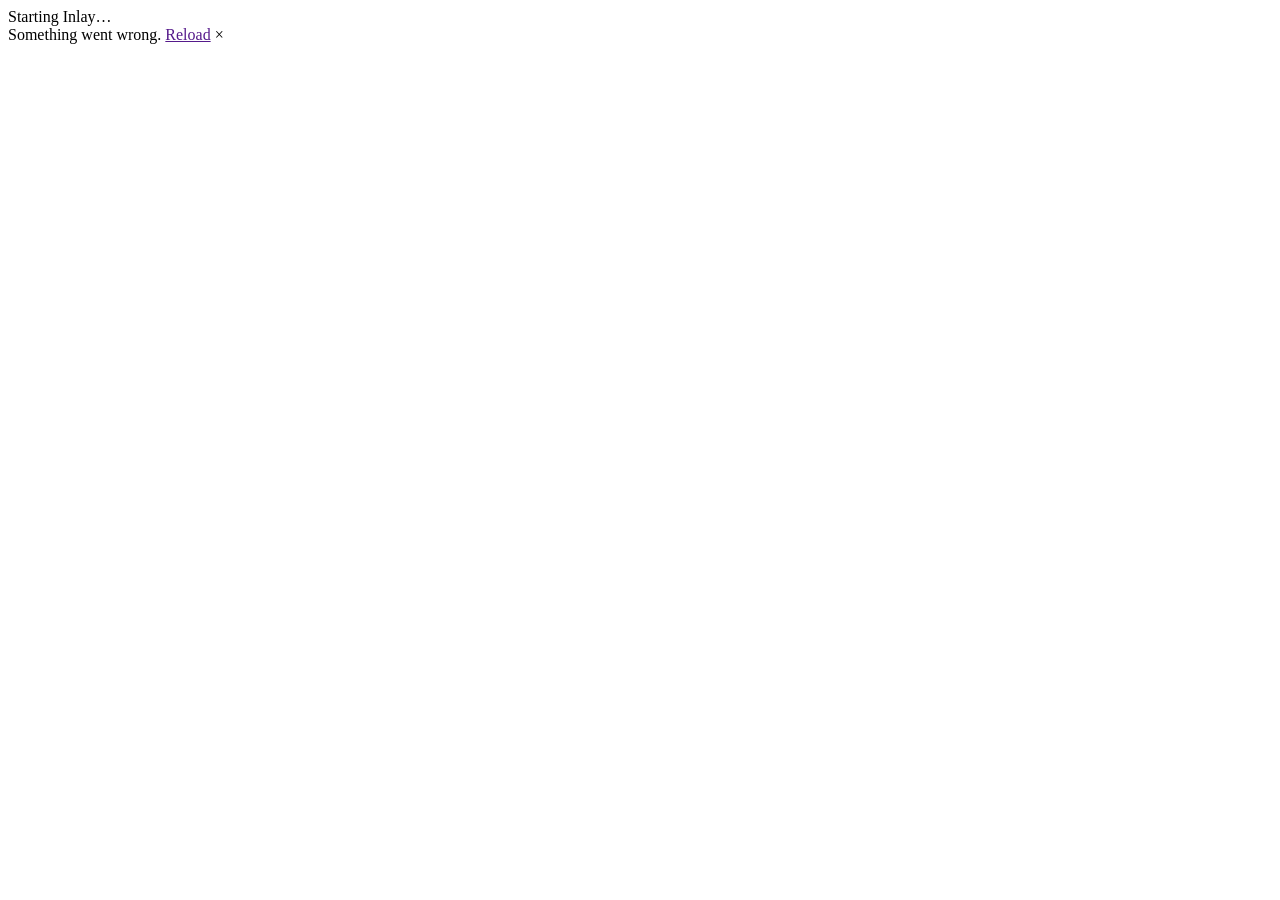
==== src/Inlay.Web/wwwroot/index.html @ 1f123d87 "Add browser WebAssembly proof of concept" ====
<!doctype html>
<html lang="en">
<head>
    <meta charset="utf-8" />
    <meta name="viewport" content="width=device-width, initial-scale=1" />
    <meta name="theme-color" content="#252329" />
    <base href="./" />
    <title>Inlay — Extract an image</title>
    <link rel="stylesheet" href="app.css" />
</head>
<body>
    <div id="app">
        <div class="boot"><span class="mark"><i></i><i></i><i></i><i></i></span><span>Starting Inlay…</span></div>
    </div>
    <div id="blazor-error-ui">
        Something went wrong. <a href="" class="reload">Reload</a>
        <a class="dismiss">×</a>
    </div>
    <script src="download.js"></script>
    <script src="_framework/blazor.webassembly.js"></script>
</body>
</html>
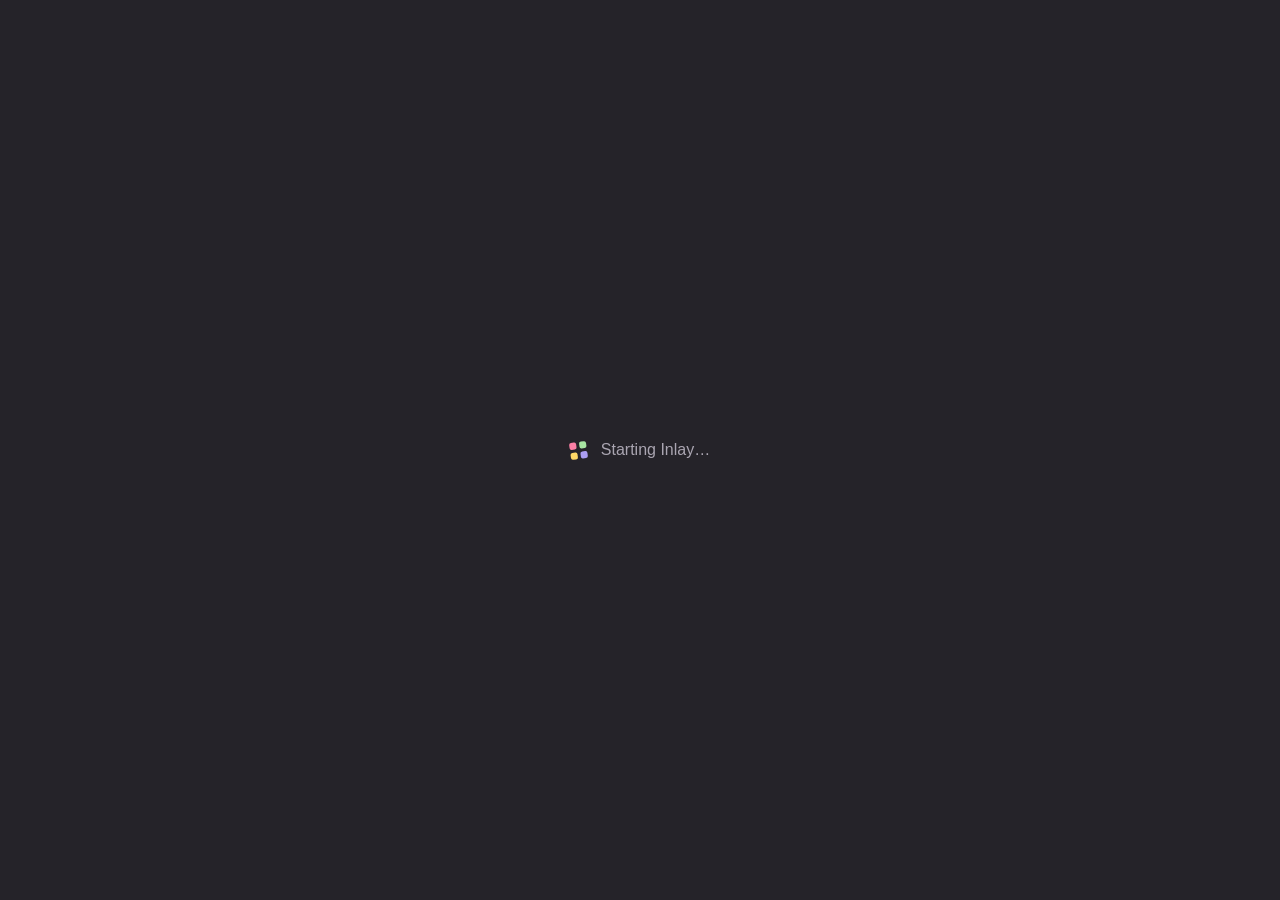
==== commit a9defb65: "Load drag and drop support" ====
--- a/src/Inlay.Web/wwwroot/index.html
+++ b/src/Inlay.Web/wwwroot/index.html
@@ -17,6 +17,7 @@
         <a class="dismiss">×</a>
     </div>
     <script src="download.js"></script>
+    <script src="drop.js"></script>
     <script src="_framework/blazor.webassembly.js"></script>
 </body>
 </html>
--- a/src/Inlay.Web/wwwroot/app.css
+++ b/src/Inlay.Web/wwwroot/app.css
@@ -0,0 +1,114 @@
+:root {
+    color-scheme: dark;
+    font-family: Inter, "Segoe UI", sans-serif;
+    background: #252329;
+    color: #f4f0eb;
+    font-synthesis: none;
+    text-rendering: optimizeLegibility;
+}
+* { box-sizing: border-box; }
+body { margin: 0; min-width: 320px; min-height: 100vh; background: #252329; }
+button, input { font: inherit; }
+.shell { width: min(1080px, calc(100% - 40px)); margin: 0 auto; }
+.topbar { height: 76px; display: flex; align-items: center; justify-content: space-between; border-bottom: 1px solid #3c3942; }
+.wordmark { display: inline-flex; align-items: center; gap: 10px; color: #f4f0eb; text-decoration: none; font-size: 21px; font-weight: 750; letter-spacing: -.8px; }
+.mark { display: grid; grid-template-columns: repeat(2, 7px); gap: 3px; transform: rotate(-8deg); }
+.mark i { display: block; width: 7px; height: 7px; border-radius: 2px; background: #fc80a5; }
+.mark i:nth-child(2) { background: #a8e6a3; }
+.mark i:nth-child(3) { background: #ffd866; }
+.mark i:nth-child(4) { background: #ab9df2; }
+.local-note { display: flex; align-items: center; gap: 8px; color: #aaa5b1; font-size: 12px; }
+.local-note span, .status.success::before { width: 7px; height: 7px; border-radius: 50%; background: #a8e6a3; display: inline-block; }
+.intro { padding: 76px 0 48px; max-width: 690px; }
+.eyebrow { color: #fc80a5; font-size: 11px; font-weight: 750; letter-spacing: 1.6px; }
+h1 { margin: 17px 0 16px; font-size: clamp(42px, 7vw, 68px); line-height: .99; letter-spacing: -3.8px; }
+h1 span { color: #aaa5b1; }
+.lede { max-width: 570px; color: #b8b3bd; font-size: 16px; line-height: 1.7; }
+.workspace { border: 1px solid #46424d; border-radius: 13px; background: #2b2931; padding: 22px; }
+.dropzone { min-height: 164px; border: 1px dashed #696371; border-radius: 9px; display: flex; flex-direction: column; align-items: center; justify-content: center; gap: 8px; cursor: pointer; transition: border-color .15s, background .15s; }
+.dropzone:hover { border-color: #fc80a5; background: #302d37; }
+.dropzone strong { font-size: 14px; }
+.dropzone > span:last-of-type { color: #8f8998; font-size: 12px; }
+.upload-icon { width: 32px; height: 32px; display: grid; place-items: center; border-radius: 9px; background: #3a3540; color: #fc80a5; font-size: 21px; }
+.dropzone input { position: absolute; width: 1px; height: 1px; opacity: 0; pointer-events: none; }
+.message { margin-top: 16px; padding: 12px 14px; border-radius: 7px; background: #393640; color: #d7d1dd; font-size: 13px; }
+.message.error { background: #493139; color: #ffb4c8; }
+.results { display: grid; grid-template-columns: 1fr 1fr; gap: 16px; margin-top: 22px; }
+.panel { min-width: 0; border: 1px solid #45414b; border-radius: 9px; overflow: hidden; background: #252329; }
+.panel-heading { height: 45px; padding: 0 13px; display: flex; justify-content: space-between; align-items: center; gap: 8px; color: #aaa5b1; font-size: 11px; letter-spacing: .5px; text-transform: uppercase; }
+.file-name { max-width: 55%; overflow: hidden; text-overflow: ellipsis; white-space: nowrap; text-transform: none; letter-spacing: 0; }
+.image-frame { min-height: 220px; max-height: 480px; display: grid; place-items: center; overflow: auto; background-color: #211f25; background-image: linear-gradient(45deg,#2b2931 25%,transparent 25%),linear-gradient(-45deg,#2b2931 25%,transparent 25%),linear-gradient(45deg,transparent 75%,#2b2931 75%),linear-gradient(-45deg,transparent 75%,#2b2931 75%); background-size: 18px 18px; background-position: 0 0,0 9px,9px -9px,-9px 0; }
+.image-frame img { display: block; max-width: 100%; max-height: 480px; object-fit: contain; }
+.crop-frame img { max-height: 430px; }
+.image-meta { min-height: 35px; padding: 10px 13px; color: #8f8998; font-size: 11px; }
+.status { display: inline-flex; align-items: center; gap: 6px; font-size: 10px; letter-spacing: .3px; }
+.status.success { color: #a8e6a3; }
+.status.review { color: #ffd866; }
+.status.rejected { color: #fc80a5; }
+.status.review::before, .status.rejected::before { content: ""; width: 7px; height: 7px; border-radius: 50%; display: inline-block; background: currentColor; }
+.empty-preview { min-height: 220px; padding: 28px; display: flex; flex-direction: column; align-items: center; justify-content: center; text-align: center; }
+.empty-preview > span { color: #706a78; font-size: 30px; }
+.empty-preview strong { margin-top: 10px; font-size: 13px; }
+.empty-preview p { max-width: 290px; color: #8f8998; font-size: 12px; line-height: 1.5; }
+.result-footer { display: flex; align-items: center; justify-content: space-between; gap: 18px; padding: 18px 2px 2px; }
+.reason { color: #aaa5b1; font-size: 12px; line-height: 1.5; }
+.download { flex: 0 0 auto; border: 0; border-radius: 7px; padding: 12px 16px; background: #a8e6a3; color: #252329; font-weight: 750; font-size: 12px; cursor: pointer; }
+.download:hover { background: #c2f1bd; }
+.download span { margin-left: 9px; font-size: 16px; }
+.review-note { color: #ffd866; font-size: 11px; }
+footer { padding: 24px 0 36px; display: flex; justify-content: space-between; gap: 12px; color: #8f8998; font-size: 11px; }
+.muted { color: #66616d; }
+.boot { min-height: 100vh; display: flex; align-items: center; justify-content: center; gap: 14px; color: #aaa5b1; }
+#blazor-error-ui { display: none; position: fixed; bottom: 0; width: 100%; padding: 12px 18px; background: #493139; color: #ffb4c8; text-align: center; }
+#blazor-error-ui .dismiss { float: right; color: inherit; cursor: pointer; }
+@media (max-width: 700px) {
+    .shell { width: min(100% - 24px, 560px); }
+    .intro { padding: 54px 0 34px; }
+    h1 { letter-spacing: -2.4px; }
+    .workspace { padding: 12px; }
+    .results { grid-template-columns: 1fr; }
+    .image-frame { min-height: 160px; }
+    .result-footer, footer { align-items: flex-start; flex-direction: column; }
+    .download { width: 100%; }
+}
+
+.crop-editor { margin-top: 22px; padding: 20px; border: 1px solid #45414b; border-radius: 9px; background: #252329; }
+.editor-heading { display: flex; align-items: center; justify-content: space-between; gap: 16px; }
+.editor-heading .eyebrow { margin: 0 0 7px; }
+.editor-heading h2 { margin: 0; font-size: 18px; letter-spacing: -.5px; }
+.editor-help { color: #8f8998; font-size: 12px; line-height: 1.6; }
+.crop-fields { display: grid; grid-template-columns: repeat(5, minmax(0, 1fr)); gap: 10px; margin-top: 18px; }
+.crop-fields label { display: flex; flex-direction: column; gap: 7px; color: #aaa5b1; font-size: 11px; }
+.crop-fields input { width: 100%; min-width: 0; border: 1px solid #504b58; border-radius: 6px; padding: 10px; outline: none; background: #302d36; color: #f4f0eb; font-variant-numeric: tabular-nums; }
+.crop-fields input:focus { border-color: #fc80a5; box-shadow: 0 0 0 2px #fc80a522; }
+.editor-actions { display: flex; align-items: center; justify-content: space-between; gap: 12px; margin-top: 16px; }
+.editor-validation { color: #fc80a5; font-size: 11px; }
+.apply, .subtle-button { border: 0; border-radius: 7px; padding: 10px 13px; font-size: 11px; font-weight: 700; cursor: pointer; }
+.apply { background: #fc80a5; color: #252329; }
+.apply:hover { background: #ff9bb8; }
+.apply span { margin-left: 8px; }
+.subtle-button { background: #3a3540; color: #c5bfcb; }
+.subtle-button:hover:not(:disabled) { background: #49434f; }
+.subtle-button:disabled { opacity: .4; cursor: not-allowed; }
+.download:disabled { opacity: .4; cursor: not-allowed; }
+@media (max-width: 700px) {
+    .crop-editor { padding: 14px; }
+    .editor-heading { align-items: flex-start; flex-direction: column; }
+    .crop-fields { grid-template-columns: repeat(2, minmax(0, 1fr)); }
+    .crop-fields label:last-child { grid-column: span 2; }
+    .editor-actions { align-items: stretch; flex-direction: column; }
+    .apply { width: 100%; }
+}
+
+.detection-notice { margin-top: 14px; padding: 13px 15px; border: 1px solid #514b58; border-radius: 8px; background: #302d36; }
+.detection-notice strong { display: block; margin-bottom: 5px; font-size: 12px; }
+.detection-notice p { margin: 0; color: #aaa5b1; font-size: 12px; line-height: 1.6; }
+.detection-notice.rejected { border-color: #76505f; }
+.detection-notice.rejected strong { color: #fc80a5; }
+.detection-notice.review { border-color: #746442; }
+.detection-notice.review strong { color: #ffd866; }
+
+
+.dropzone.dragging { border-color: #fc80a5; border-style: solid; background: #39313d; box-shadow: inset 0 0 0 1px #fc80a544; }
+.dropzone.dragging .upload-icon { background: #51404d; transform: translateY(-2px); }
+.dropzone { transition: border-color .15s, background .15s, box-shadow .15s; }
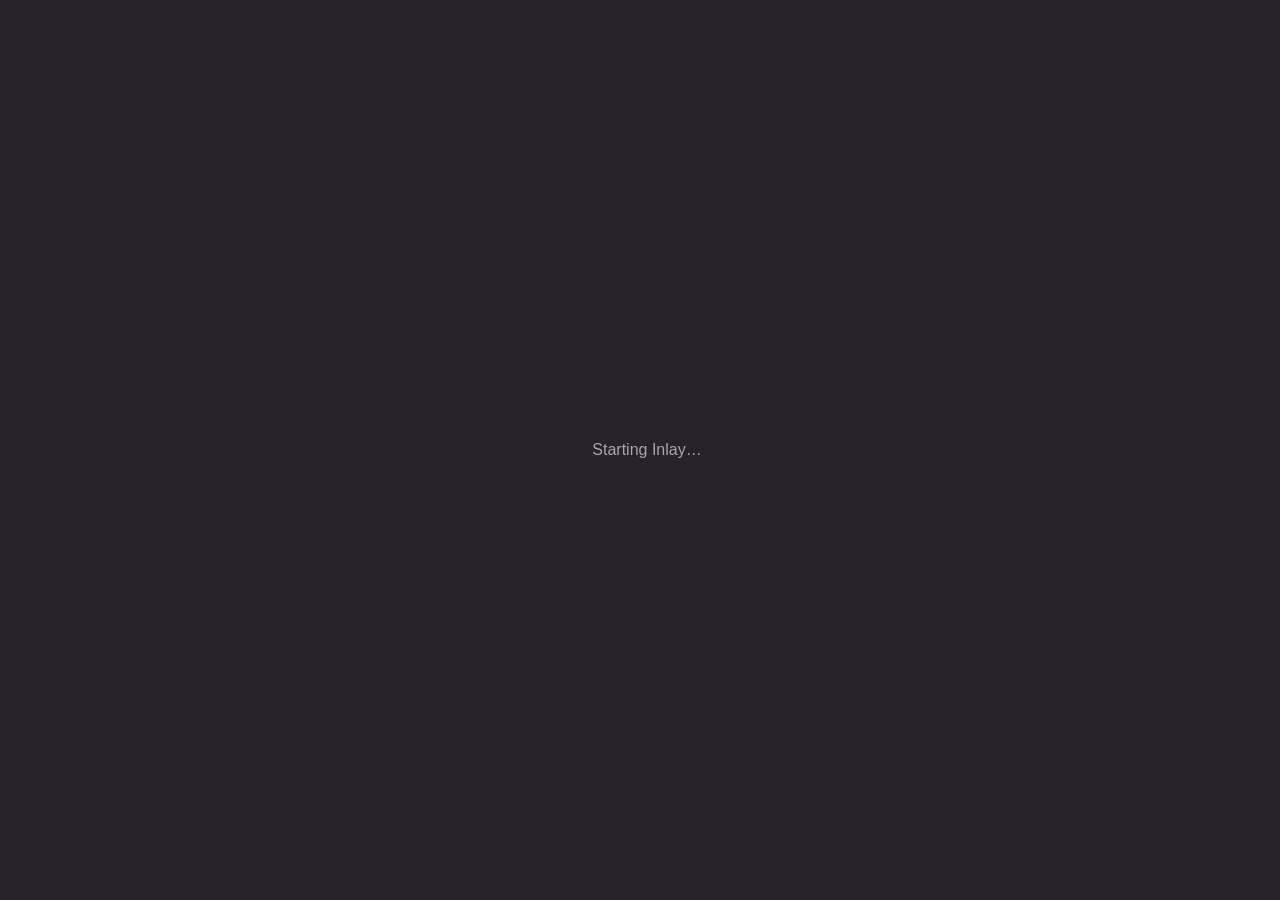
==== commit 6fc6fa13: "Load generated scoped component stylesheet" ====
--- a/src/Inlay.Web/wwwroot/index.html
+++ b/src/Inlay.Web/wwwroot/index.html
@@ -7,6 +7,7 @@
     <base href="./" />
     <title>Inlay — Extract an image</title>
     <link rel="stylesheet" href="app.css" />
+    <link rel="stylesheet" href="Inlay.Web.styles.css" />
 </head>
 <body>
     <div id="app">
--- a/src/Inlay.Web/wwwroot/app.css
+++ b/src/Inlay.Web/wwwroot/app.css
@@ -6,109 +6,39 @@
     font-synthesis: none;
     text-rendering: optimizeLegibility;
 }
-* { box-sizing: border-box; }
-body { margin: 0; min-width: 320px; min-height: 100vh; background: #252329; }
-button, input { font: inherit; }
-.shell { width: min(1080px, calc(100% - 40px)); margin: 0 auto; }
-.topbar { height: 76px; display: flex; align-items: center; justify-content: space-between; border-bottom: 1px solid #3c3942; }
-.wordmark { display: inline-flex; align-items: center; gap: 10px; color: #f4f0eb; text-decoration: none; font-size: 21px; font-weight: 750; letter-spacing: -.8px; }
-.mark { display: grid; grid-template-columns: repeat(2, 7px); gap: 3px; transform: rotate(-8deg); }
-.mark i { display: block; width: 7px; height: 7px; border-radius: 2px; background: #fc80a5; }
-.mark i:nth-child(2) { background: #a8e6a3; }
-.mark i:nth-child(3) { background: #ffd866; }
-.mark i:nth-child(4) { background: #ab9df2; }
-.local-note { display: flex; align-items: center; gap: 8px; color: #aaa5b1; font-size: 12px; }
-.local-note span, .status.success::before { width: 7px; height: 7px; border-radius: 50%; background: #a8e6a3; display: inline-block; }
-.intro { padding: 76px 0 48px; max-width: 690px; }
-.eyebrow { color: #fc80a5; font-size: 11px; font-weight: 750; letter-spacing: 1.6px; }
-h1 { margin: 17px 0 16px; font-size: clamp(42px, 7vw, 68px); line-height: .99; letter-spacing: -3.8px; }
-h1 span { color: #aaa5b1; }
-.lede { max-width: 570px; color: #b8b3bd; font-size: 16px; line-height: 1.7; }
-.workspace { border: 1px solid #46424d; border-radius: 13px; background: #2b2931; padding: 22px; }
-.dropzone { min-height: 164px; border: 1px dashed #696371; border-radius: 9px; display: flex; flex-direction: column; align-items: center; justify-content: center; gap: 8px; cursor: pointer; transition: border-color .15s, background .15s; }
-.dropzone:hover { border-color: #fc80a5; background: #302d37; }
-.dropzone strong { font-size: 14px; }
-.dropzone > span:last-of-type { color: #8f8998; font-size: 12px; }
-.upload-icon { width: 32px; height: 32px; display: grid; place-items: center; border-radius: 9px; background: #3a3540; color: #fc80a5; font-size: 21px; }
-.dropzone input { position: absolute; width: 1px; height: 1px; opacity: 0; pointer-events: none; }
-.message { margin-top: 16px; padding: 12px 14px; border-radius: 7px; background: #393640; color: #d7d1dd; font-size: 13px; }
-.message.error { background: #493139; color: #ffb4c8; }
-.results { display: grid; grid-template-columns: 1fr 1fr; gap: 16px; margin-top: 22px; }
-.panel { min-width: 0; border: 1px solid #45414b; border-radius: 9px; overflow: hidden; background: #252329; }
-.panel-heading { height: 45px; padding: 0 13px; display: flex; justify-content: space-between; align-items: center; gap: 8px; color: #aaa5b1; font-size: 11px; letter-spacing: .5px; text-transform: uppercase; }
-.file-name { max-width: 55%; overflow: hidden; text-overflow: ellipsis; white-space: nowrap; text-transform: none; letter-spacing: 0; }
-.image-frame { min-height: 220px; max-height: 480px; display: grid; place-items: center; overflow: auto; background-color: #211f25; background-image: linear-gradient(45deg,#2b2931 25%,transparent 25%),linear-gradient(-45deg,#2b2931 25%,transparent 25%),linear-gradient(45deg,transparent 75%,#2b2931 75%),linear-gradient(-45deg,transparent 75%,#2b2931 75%); background-size: 18px 18px; background-position: 0 0,0 9px,9px -9px,-9px 0; }
-.image-frame img { display: block; max-width: 100%; max-height: 480px; object-fit: contain; }
-.crop-frame img { max-height: 430px; }
-.image-meta { min-height: 35px; padding: 10px 13px; color: #8f8998; font-size: 11px; }
-.status { display: inline-flex; align-items: center; gap: 6px; font-size: 10px; letter-spacing: .3px; }
-.status.success { color: #a8e6a3; }
-.status.review { color: #ffd866; }
-.status.rejected { color: #fc80a5; }
-.status.review::before, .status.rejected::before { content: ""; width: 7px; height: 7px; border-radius: 50%; display: inline-block; background: currentColor; }
-.empty-preview { min-height: 220px; padding: 28px; display: flex; flex-direction: column; align-items: center; justify-content: center; text-align: center; }
-.empty-preview > span { color: #706a78; font-size: 30px; }
-.empty-preview strong { margin-top: 10px; font-size: 13px; }
-.empty-preview p { max-width: 290px; color: #8f8998; font-size: 12px; line-height: 1.5; }
-.result-footer { display: flex; align-items: center; justify-content: space-between; gap: 18px; padding: 18px 2px 2px; }
-.reason { color: #aaa5b1; font-size: 12px; line-height: 1.5; }
-.download { flex: 0 0 auto; border: 0; border-radius: 7px; padding: 12px 16px; background: #a8e6a3; color: #252329; font-weight: 750; font-size: 12px; cursor: pointer; }
-.download:hover { background: #c2f1bd; }
-.download span { margin-left: 9px; font-size: 16px; }
-.review-note { color: #ffd866; font-size: 11px; }
-footer { padding: 24px 0 36px; display: flex; justify-content: space-between; gap: 12px; color: #8f8998; font-size: 11px; }
-.muted { color: #66616d; }
-.boot { min-height: 100vh; display: flex; align-items: center; justify-content: center; gap: 14px; color: #aaa5b1; }
-#blazor-error-ui { display: none; position: fixed; bottom: 0; width: 100%; padding: 12px 18px; background: #493139; color: #ffb4c8; text-align: center; }
-#blazor-error-ui .dismiss { float: right; color: inherit; cursor: pointer; }
-@media (max-width: 700px) {
-    .shell { width: min(100% - 24px, 560px); }
-    .intro { padding: 54px 0 34px; }
-    h1 { letter-spacing: -2.4px; }
-    .workspace { padding: 12px; }
-    .results { grid-template-columns: 1fr; }
-    .image-frame { min-height: 160px; }
-    .result-footer, footer { align-items: flex-start; flex-direction: column; }
-    .download { width: 100%; }
+* {
+    box-sizing: border-box;
 }
-
-.crop-editor { margin-top: 22px; padding: 20px; border: 1px solid #45414b; border-radius: 9px; background: #252329; }
-.editor-heading { display: flex; align-items: center; justify-content: space-between; gap: 16px; }
-.editor-heading .eyebrow { margin: 0 0 7px; }
-.editor-heading h2 { margin: 0; font-size: 18px; letter-spacing: -.5px; }
-.editor-help { color: #8f8998; font-size: 12px; line-height: 1.6; }
-.crop-fields { display: grid; grid-template-columns: repeat(5, minmax(0, 1fr)); gap: 10px; margin-top: 18px; }
-.crop-fields label { display: flex; flex-direction: column; gap: 7px; color: #aaa5b1; font-size: 11px; }
-.crop-fields input { width: 100%; min-width: 0; border: 1px solid #504b58; border-radius: 6px; padding: 10px; outline: none; background: #302d36; color: #f4f0eb; font-variant-numeric: tabular-nums; }
-.crop-fields input:focus { border-color: #fc80a5; box-shadow: 0 0 0 2px #fc80a522; }
-.editor-actions { display: flex; align-items: center; justify-content: space-between; gap: 12px; margin-top: 16px; }
-.editor-validation { color: #fc80a5; font-size: 11px; }
-.apply, .subtle-button { border: 0; border-radius: 7px; padding: 10px 13px; font-size: 11px; font-weight: 700; cursor: pointer; }
-.apply { background: #fc80a5; color: #252329; }
-.apply:hover { background: #ff9bb8; }
-.apply span { margin-left: 8px; }
-.subtle-button { background: #3a3540; color: #c5bfcb; }
-.subtle-button:hover:not(:disabled) { background: #49434f; }
-.subtle-button:disabled { opacity: .4; cursor: not-allowed; }
-.download:disabled { opacity: .4; cursor: not-allowed; }
-@media (max-width: 700px) {
-    .crop-editor { padding: 14px; }
-    .editor-heading { align-items: flex-start; flex-direction: column; }
-    .crop-fields { grid-template-columns: repeat(2, minmax(0, 1fr)); }
-    .crop-fields label:last-child { grid-column: span 2; }
-    .editor-actions { align-items: stretch; flex-direction: column; }
-    .apply { width: 100%; }
+body {
+    margin: 0;
+    min-width: 320px;
+    min-height: 100vh;
+    background: #252329;
 }
-
-.detection-notice { margin-top: 14px; padding: 13px 15px; border: 1px solid #514b58; border-radius: 8px; background: #302d36; }
-.detection-notice strong { display: block; margin-bottom: 5px; font-size: 12px; }
-.detection-notice p { margin: 0; color: #aaa5b1; font-size: 12px; line-height: 1.6; }
-.detection-notice.rejected { border-color: #76505f; }
-.detection-notice.rejected strong { color: #fc80a5; }
-.detection-notice.review { border-color: #746442; }
-.detection-notice.review strong { color: #ffd866; }
-
-
-.dropzone.dragging { border-color: #fc80a5; border-style: solid; background: #39313d; box-shadow: inset 0 0 0 1px #fc80a544; }
-.dropzone.dragging .upload-icon { background: #51404d; transform: translateY(-2px); }
-.dropzone { transition: border-color .15s, background .15s, box-shadow .15s; }
+button,
+input {
+    font: inherit;
+}
+.boot {
+    min-height: 100vh;
+    display: flex;
+    align-items: center;
+    justify-content: center;
+    gap: 14px;
+    color: #aaa5b1;
+}
+#blazor-error-ui {
+    display: none;
+    position: fixed;
+    bottom: 0;
+    width: 100%;
+    padding: 12px 18px;
+    background: #493139;
+    color: #ffb4c8;
+    text-align: center;
+}
+#blazor-error-ui .dismiss {
+    float: right;
+    color: inherit;
+    cursor: pointer;
+}
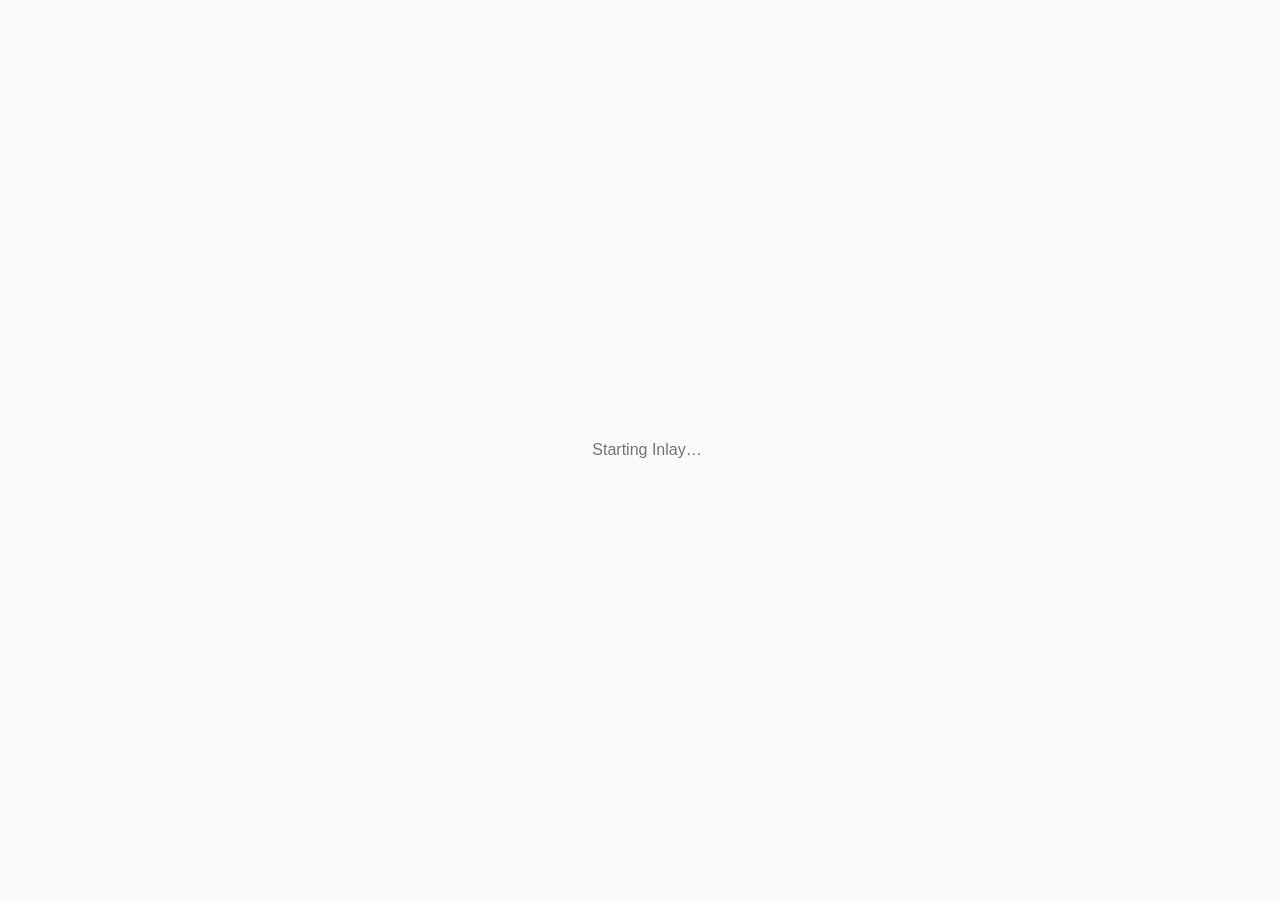
==== commit be6165f8: "Update browser theme color for light interface" ====
--- a/src/Inlay.Web/wwwroot/index.html
+++ b/src/Inlay.Web/wwwroot/index.html
@@ -3,7 +3,7 @@
 <head>
     <meta charset="utf-8" />
     <meta name="viewport" content="width=device-width, initial-scale=1" />
-    <meta name="theme-color" content="#252329" />
+    <meta name="theme-color" content="#fafafa" />
     <base href="./" />
     <title>Inlay — Extract an image</title>
     <link rel="stylesheet" href="app.css" />
--- a/src/Inlay.Web/wwwroot/app.css
+++ b/src/Inlay.Web/wwwroot/app.css
@@ -1,8 +1,8 @@
 :root {
-    color-scheme: dark;
+    color-scheme: light;
     font-family: Inter, "Segoe UI", sans-serif;
-    background: #252329;
-    color: #f4f0eb;
+    background: #fafafa;
+    color: #262626;
     font-synthesis: none;
     text-rendering: optimizeLegibility;
 }
@@ -13,7 +13,7 @@
     margin: 0;
     min-width: 320px;
     min-height: 100vh;
-    background: #252329;
+    background: #fafafa;
 }
 button,
 input {
@@ -25,7 +25,7 @@
     align-items: center;
     justify-content: center;
     gap: 14px;
-    color: #aaa5b1;
+    color: #737373;
 }
 #blazor-error-ui {
     display: none;
@@ -33,8 +33,8 @@
     bottom: 0;
     width: 100%;
     padding: 12px 18px;
-    background: #493139;
-    color: #ffb4c8;
+    background: #fff0f3;
+    color: #c13584;
     text-align: center;
 }
 #blazor-error-ui .dismiss {
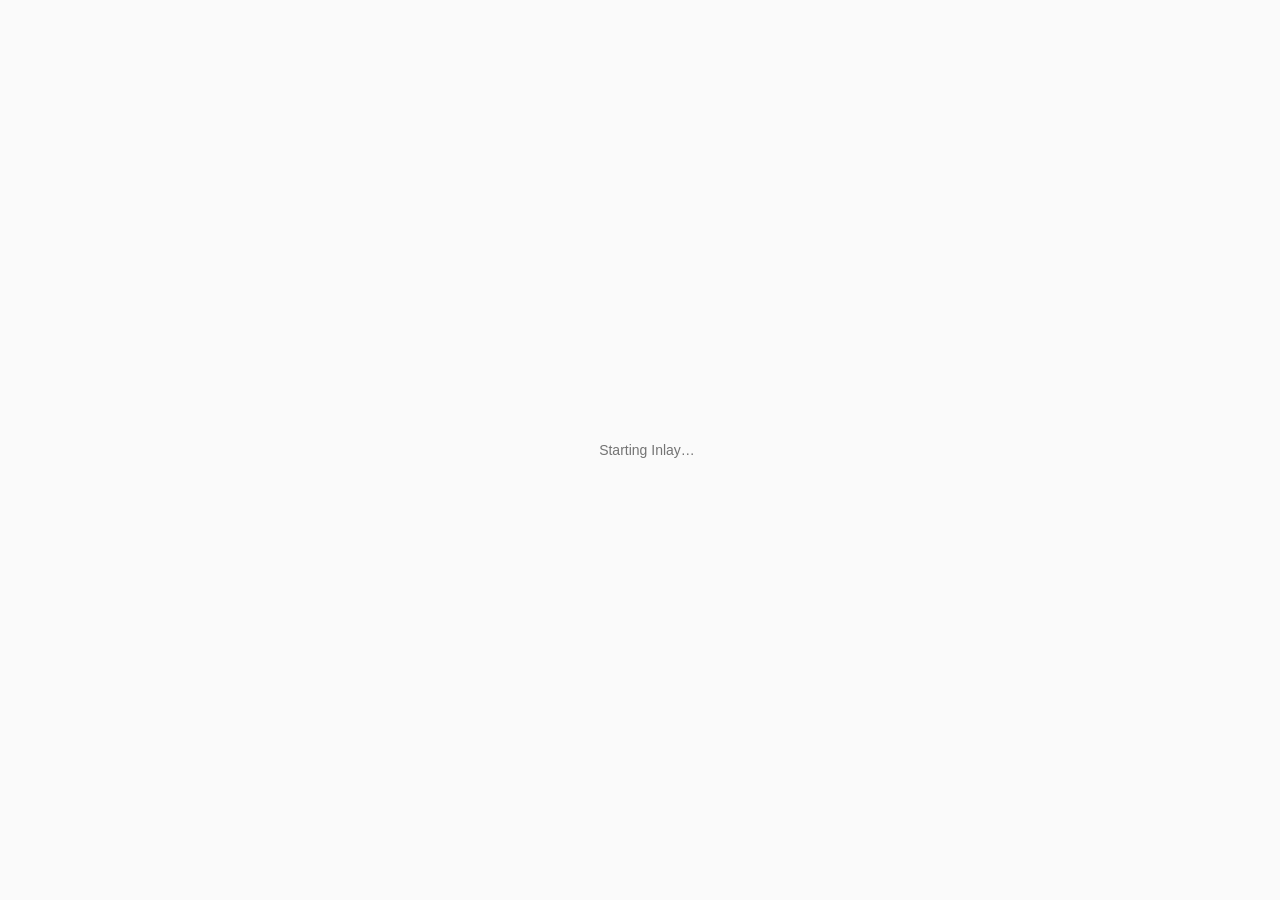
==== commit 063583b4: "Load theme preference before app startup" ====
--- a/src/Inlay.Web/wwwroot/index.html
+++ b/src/Inlay.Web/wwwroot/index.html
@@ -4,6 +4,7 @@
     <meta charset="utf-8" />
     <meta name="viewport" content="width=device-width, initial-scale=1" />
     <meta name="theme-color" content="#fafafa" />
+    <script src="theme.js"></script>
     <base href="./" />
     <title>Inlay — Extract an image</title>
     <link rel="stylesheet" href="app.css" />
--- a/src/Inlay.Web/wwwroot/app.css
+++ b/src/Inlay.Web/wwwroot/app.css
@@ -1,10 +1,16 @@
 :root {
     color-scheme: light;
-    font-family: Inter, "Segoe UI", sans-serif;
+    font-family: -apple-system, BlinkMacSystemFont, "Segoe UI", Roboto, Helvetica, Arial, sans-serif;
+    font-size: 14px;
+    line-height: 1.5;
     background: #fafafa;
     color: #262626;
+    --brand-gradient: linear-gradient(110deg, #833ab4 0%, #c13584 45%, #e1306c 72%, #f77737 100%);
+    --brand-gradient-hover: linear-gradient(110deg, #7532a5 0%, #b32c79 45%, #d52862 72%, #e96d2d 100%);
     font-synthesis: none;
     text-rendering: optimizeLegibility;
+    -webkit-font-smoothing: antialiased;
+    -moz-osx-font-smoothing: grayscale;
 }
 * {
     box-sizing: border-box;
@@ -14,9 +20,12 @@
     min-width: 320px;
     min-height: 100vh;
     background: #fafafa;
+    font-size: 14px;
+    line-height: 1.5;
 }
 button,
-input {
+input,
+select {
     font: inherit;
 }
 .boot {
@@ -42,3 +51,162 @@
     color: inherit;
     cursor: pointer;
 }
+
+
+/* Charcoal dark theme with restrained Instagram gradient accents */
+html[data-theme="dark"] {
+    color-scheme: dark;
+    background: #181818;
+    color: #f5f5f5;
+}
+html[data-theme="dark"] body {
+    background: #181818;
+    color: #f5f5f5;
+}
+html[data-theme="dark"] .boot { color: #a8a8a8; }
+html[data-theme="dark"] #blazor-error-ui { background: #321b25; color: #ff9ab9; }
+html[data-theme="dark"] .shell .topbar { border-bottom-color: #343434; }
+html[data-theme="dark"] .shell .wordmark { color: #f5f5f5; }
+html[data-theme="dark"] .shell .local-note,
+html[data-theme="dark"] .shell .lede,
+html[data-theme="dark"] .shell h1 span,
+html[data-theme="dark"] .shell .reason,
+html[data-theme="dark"] .shell .editor-help,
+html[data-theme="dark"] .shell .panel-heading,
+html[data-theme="dark"] .shell .image-meta,
+html[data-theme="dark"] .shell .empty-preview p,
+html[data-theme="dark"] .shell .muted,
+html[data-theme="dark"] .shell footer,
+html[data-theme="dark"] .shell .batch-summary span,
+html[data-theme="dark"] .shell .theme-control {
+    color: #aaa;
+}
+html[data-theme="dark"] .shell .workspace,
+html[data-theme="dark"] .shell .panel,
+html[data-theme="dark"] .shell .crop-editor,
+html[data-theme="dark"] .shell .detection-notice {
+    border-color: #383838;
+    background: #202020;
+    box-shadow: none;
+}
+html[data-theme="dark"] .shell .dropzone {
+    border-color: #414141;
+    background:
+        radial-gradient(ellipse at 50% 0%, rgba(193, 53, 132, .11), transparent 72%),
+        #242424;
+}
+html[data-theme="dark"] .shell .dropzone:hover {
+    border-color: rgba(225, 48, 108, .72);
+    background:
+        radial-gradient(ellipse at 50% 0%, rgba(193, 53, 132, .17), transparent 72%),
+        #292429;
+}
+html[data-theme="dark"] .shell .dropzone:focus-within {
+    outline-color: rgba(225, 48, 108, .28);
+}
+html[data-theme="dark"] .shell .dropzone strong,
+html[data-theme="dark"] .shell .batch-summary strong,
+html[data-theme="dark"] .shell .empty-preview strong,
+html[data-theme="dark"] .shell .editor-heading h2,
+html[data-theme="dark"] .shell .active-file-heading h2 {
+    color: #f5f5f5;
+}
+html[data-theme="dark"] .shell .upload-hint { color: #b8b8b8; }
+html[data-theme="dark"] .shell .upload-limit { color: #929292; }
+html[data-theme="dark"] .shell .upload-icon { color: #fff; }
+html[data-theme="dark"] .shell .message { background: #292929; color: #ddd; }
+html[data-theme="dark"] .shell .message.error { background: #321b25; color: #ff9ab9; }
+html[data-theme="dark"] .shell .image-frame {
+    background-color: #292929;
+    background-image:
+        linear-gradient(45deg, #363636 25%, transparent 25%),
+        linear-gradient(-45deg, #363636 25%, transparent 25%),
+        linear-gradient(45deg, transparent 75%, #363636 75%),
+        linear-gradient(-45deg, transparent 75%, #363636 75%);
+}
+html[data-theme="dark"] .shell .empty-preview > span { color: #858585; }
+html[data-theme="dark"] .shell .crop-fields label { color: #b0b0b0; }
+html[data-theme="dark"] .shell .crop-fields input {
+    border-color: #414141;
+    background: #292929;
+    color: #f5f5f5;
+}
+html[data-theme="dark"] .shell .crop-fields input:focus {
+    border-color: #c13584;
+    background: #303030;
+}
+html[data-theme="dark"] .shell .detection-notice p { color: #bcbcbc; }
+html[data-theme="dark"] .shell .detection-notice.review {
+    border-color: #66502c;
+    background: #292319;
+}
+html[data-theme="dark"] .shell .detection-notice.rejected {
+    border-color: #633044;
+    background: #2a1b21;
+}
+html[data-theme="dark"] .shell .batch-summary { border-bottom-color: #383838; }
+html[data-theme="dark"] .shell .batch-item {
+    border-color: #383838;
+    background: #222;
+    color: #f5f5f5;
+}
+html[data-theme="dark"] .shell .batch-item:hover:not(:disabled),
+html[data-theme="dark"] .shell .batch-item.selected {
+    border-color: #c13584;
+    background: #2a2229;
+}
+html[data-theme="dark"] .shell .batch-item-info strong { color: #f5f5f5; }
+html[data-theme="dark"] .shell .batch-item > img,
+html[data-theme="dark"] .shell .batch-placeholder { background: #303030; }
+html[data-theme="dark"] .shell footer { border-top-color: #343434; }
+html[data-theme="dark"] .shell .subtle-button {
+    background: #303030;
+    color: #eee;
+}
+html[data-theme="dark"] .shell .subtle-button:hover:not(:disabled) { background: #3b3b3b; }
+html[data-theme="dark"] .shell .dropzone.dragging {
+    border-color: #e1306c;
+    background:
+        radial-gradient(ellipse at 50% 0%, rgba(193, 53, 132, .2), transparent 72%),
+        #30252f;
+}
+
+
+/* Dark-theme counterparts for gradient interaction borders and repository links */
+html[data-theme="dark"] .shell .repo-link {
+    border-color: #414141;
+    background: #292929;
+    color: #f5f5f5;
+}
+html[data-theme="dark"] .shell .repo-link:hover {
+    border-color: transparent;
+    background: linear-gradient(#292929, #292929) padding-box, var(--brand-gradient-hover) border-box;
+    color: #fff;
+}
+html[data-theme="dark"] .shell .dropzone:hover,
+html[data-theme="dark"] .shell .dropzone.dragging {
+    border-color: transparent;
+    background:
+        radial-gradient(ellipse at 50% 0%, rgba(193, 53, 132, .16), transparent 72%) padding-box,
+        #292429 padding-box,
+        var(--brand-gradient-hover) border-box;
+    box-shadow: none;
+}
+html[data-theme="dark"] .shell .batch-item:hover:not(:disabled),
+html[data-theme="dark"] .shell .batch-item.selected {
+    border-color: transparent;
+    background: linear-gradient(#2a2229, #2a2229) padding-box, var(--brand-gradient-hover) border-box;
+    box-shadow: none;
+}
+
+
+html[data-theme="dark"] .shell .theme-toggle {
+    border-color: #414141;
+    background: #292929;
+    color: #f0f0f0;
+}
+html[data-theme="dark"] .shell .theme-toggle:hover {
+    border-color: transparent;
+    background: linear-gradient(#292929, #292929) padding-box, var(--brand-gradient-hover) border-box;
+    color: #fff;
+}
